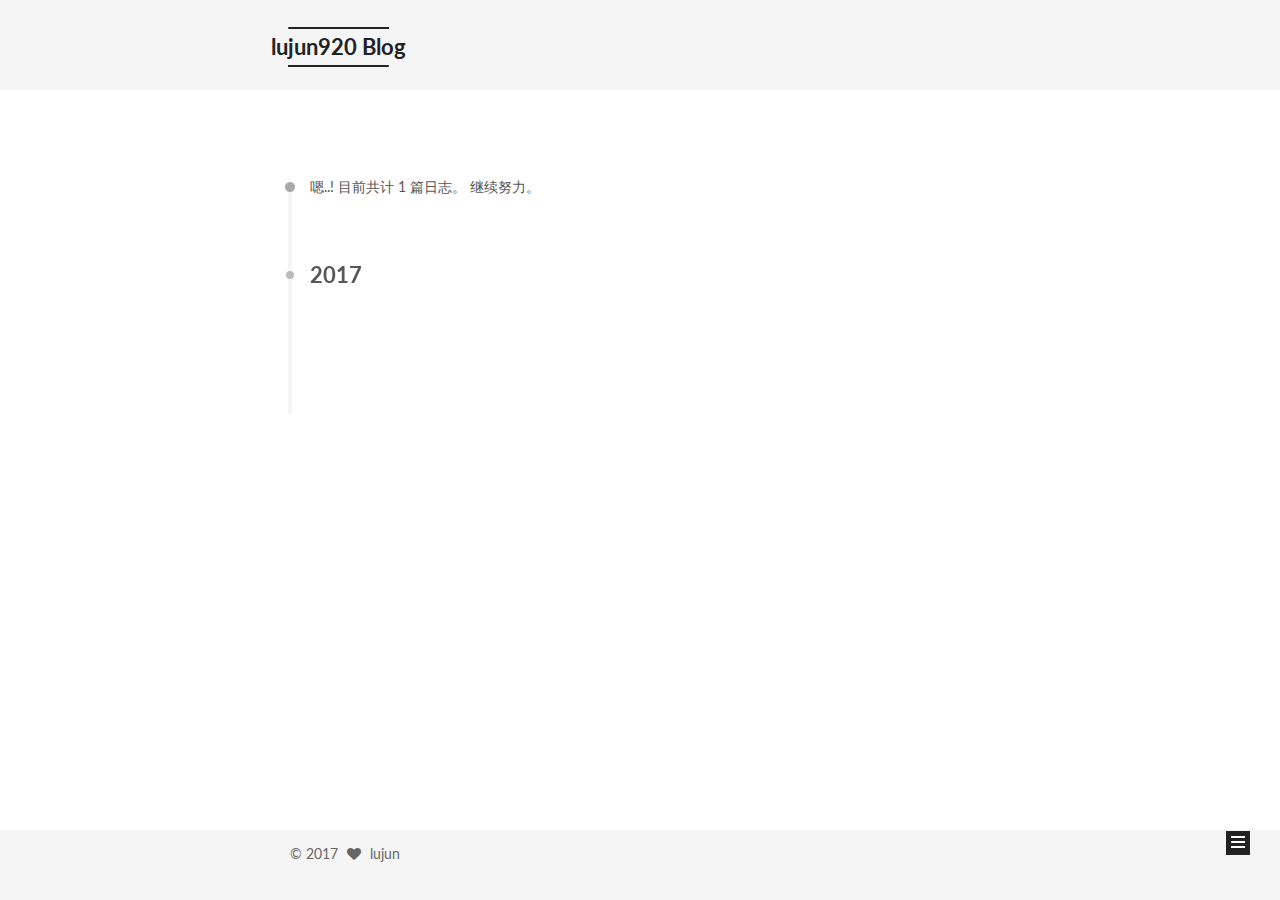
==== archives/index.html @ c0bbe6da "Site updated: 2017-08-28 11:53:48" ====
<!DOCTYPE html>



  


<html class="theme-next mist use-motion" lang="zh-Hans">
<head>
  <meta charset="UTF-8"/>
<meta http-equiv="X-UA-Compatible" content="IE=edge" />
<meta name="viewport" content="width=device-width, initial-scale=1, maximum-scale=1"/>









<meta http-equiv="Cache-Control" content="no-transform" />
<meta http-equiv="Cache-Control" content="no-siteapp" />















  
  
  <link href="/lib/fancybox/source/jquery.fancybox.css?v=2.1.5" rel="stylesheet" type="text/css" />




  
  
  
  

  
    
    
  

  

  

  

  

  
    
    
    <link href="//fonts.googleapis.com/css?family=Lato:300,300italic,400,400italic,700,700italic&subset=latin,latin-ext" rel="stylesheet" type="text/css">
  






<link href="/lib/font-awesome/css/font-awesome.min.css?v=4.6.2" rel="stylesheet" type="text/css" />

<link href="/css/main.css?v=5.1.1" rel="stylesheet" type="text/css" />


  <meta name="keywords" content="Hexo, NexT" />








  <link rel="shortcut icon" type="image/x-icon" href="/favicon.ico?v=5.1.1" />






<meta name="description" content="java">
<meta property="og:type" content="website">
<meta property="og:title" content="lujun920 Blog">
<meta property="og:url" content="http://yoursite.com/archives/index.html">
<meta property="og:site_name" content="lujun920 Blog">
<meta property="og:description" content="java">
<meta property="og:locale" content="zh-Hans">
<meta name="twitter:card" content="summary">
<meta name="twitter:title" content="lujun920 Blog">
<meta name="twitter:description" content="java">



<script type="text/javascript" id="hexo.configurations">
  var NexT = window.NexT || {};
  var CONFIG = {
    root: '/',
    scheme: 'Mist',
    sidebar: {"position":"left","display":"post","offset":12,"offset_float":0,"b2t":false,"scrollpercent":false,"onmobile":false},
    fancybox: true,
    motion: true,
    duoshuo: {
      userId: '0',
      author: '博主'
    },
    algolia: {
      applicationID: '',
      apiKey: '',
      indexName: '',
      hits: {"per_page":10},
      labels: {"input_placeholder":"Search for Posts","hits_empty":"We didn't find any results for the search: ${query}","hits_stats":"${hits} results found in ${time} ms"}
    }
  };
</script>



  <link rel="canonical" href="http://yoursite.com/archives/"/>





  <title>归档 | lujun920 Blog</title>
  














</head>

<body itemscope itemtype="http://schema.org/WebPage" lang="zh-Hans">


  
  
    
  

  <div class="container sidebar-position-left  page-archive  ">
    <div class="headband"></div>

    <header id="header" class="header" itemscope itemtype="http://schema.org/WPHeader">
      <div class="header-inner"><div class="site-brand-wrapper">
  <div class="site-meta ">
    

    <div class="custom-logo-site-title">
      <a href="/"  class="brand" rel="start">
        <span class="logo-line-before"><i></i></span>
        <span class="site-title">lujun920 Blog</span>
        <span class="logo-line-after"><i></i></span>
      </a>
    </div>
      
        <p class="site-subtitle">java blog</p>
      
  </div>

  <div class="site-nav-toggle">
    <button>
      <span class="btn-bar"></span>
      <span class="btn-bar"></span>
      <span class="btn-bar"></span>
    </button>
  </div>
</div>

<nav class="site-nav">
  

  
    <ul id="menu" class="menu">
      
        
        <li class="menu-item menu-item-home">
          <a href="/" rel="section">
            
              <i class="menu-item-icon fa fa-fw fa-home"></i> <br />
            
            首页
          </a>
        </li>
      
        
        <li class="menu-item menu-item-archives">
          <a href="/archives/" rel="section">
            
              <i class="menu-item-icon fa fa-fw fa-archive"></i> <br />
            
            归档
          </a>
        </li>
      
        
        <li class="menu-item menu-item-tags">
          <a href="/tags/" rel="section">
            
              <i class="menu-item-icon fa fa-fw fa-tags"></i> <br />
            
            标签
          </a>
        </li>
      

      
    </ul>
  

  
</nav>



 </div>
    </header>

    <main id="main" class="main">
      <div class="main-inner">
        <div class="content-wrap">
          <div id="content" class="content">
            

  <section id="posts" class="posts-collapse">
    <span class="archive-move-on"></span>

    <span class="archive-page-counter">
      
      
      
        
      
      嗯..! 目前共计 1 篇日志。 继续努力。
    </span>

    

      
      
      

      
        
        <div class="collection-title">
          <h2 class="archive-year motion-element" id="archive-year-2017">2017</h2>
        </div>
      
      

      

  <article class="post post-type-normal" itemscope itemtype="http://schema.org/Article">
    <header class="post-header">

      <h2 class="post-title">
        
            <a class="post-title-link" href="/2017/08/28/转-一致性哈希算法-consistent-hashing/" itemprop="url">
              
                <span itemprop="name">[转]一致性哈希算法(consistent hashing)</span>
              
            </a>
        
      </h2>

      <div class="post-meta">
        <time class="post-time" itemprop="dateCreated"
              datetime="2017-08-28T11:38:17+08:00"
              content="2017-08-28" >
          08-28
        </time>
      </div>

    </header>
  </article>



    

  </section>

  



          </div>
          


          

        </div>
        
          
  
  <div class="sidebar-toggle">
    <div class="sidebar-toggle-line-wrap">
      <span class="sidebar-toggle-line sidebar-toggle-line-first"></span>
      <span class="sidebar-toggle-line sidebar-toggle-line-middle"></span>
      <span class="sidebar-toggle-line sidebar-toggle-line-last"></span>
    </div>
  </div>

  <aside id="sidebar" class="sidebar">
    
    <div class="sidebar-inner">

      

      

      <section class="site-overview sidebar-panel sidebar-panel-active">
        <div class="site-author motion-element" itemprop="author" itemscope itemtype="http://schema.org/Person">
          <img class="site-author-image" itemprop="image"
               src="/images/avatar.gif"
               alt="lujun" />
          <p class="site-author-name" itemprop="name">lujun</p>
           
              <p class="site-description motion-element" itemprop="description">java</p>
          
        </div>
        <nav class="site-state motion-element">

          
            <div class="site-state-item site-state-posts">
              <a href="/archives/">
                <span class="site-state-item-count">1</span>
                <span class="site-state-item-name">日志</span>
              </a>
            </div>
          

          

          

        </nav>

        

        <div class="links-of-author motion-element">
          
        </div>

        
        

        
        

        


      </section>

      

      

    </div>
  </aside>


        
      </div>
    </main>

    <footer id="footer" class="footer">
      <div class="footer-inner">
        <div class="copyright" >
  
  &copy; 
  <span itemprop="copyrightYear">2017</span>
  <span class="with-love">
    <i class="fa fa-heart"></i>
  </span>
  <span class="author" itemprop="copyrightHolder">lujun</span>
</div>


        

        
      </div>
    </footer>

    
      <div class="back-to-top">
        <i class="fa fa-arrow-up"></i>
        
      </div>
    

  </div>

  

<script type="text/javascript">
  if (Object.prototype.toString.call(window.Promise) !== '[object Function]') {
    window.Promise = null;
  }
</script>









  












  
  <script type="text/javascript" src="/lib/jquery/index.js?v=2.1.3"></script>

  
  <script type="text/javascript" src="/lib/fastclick/lib/fastclick.min.js?v=1.0.6"></script>

  
  <script type="text/javascript" src="/lib/jquery_lazyload/jquery.lazyload.js?v=1.9.7"></script>

  
  <script type="text/javascript" src="/lib/velocity/velocity.min.js?v=1.2.1"></script>

  
  <script type="text/javascript" src="/lib/velocity/velocity.ui.min.js?v=1.2.1"></script>

  
  <script type="text/javascript" src="/lib/fancybox/source/jquery.fancybox.pack.js?v=2.1.5"></script>


  


  <script type="text/javascript" src="/js/src/utils.js?v=5.1.1"></script>

  <script type="text/javascript" src="/js/src/motion.js?v=5.1.1"></script>



  
  

  
  
    <script type="text/javascript" id="motion.page.archive">
      $('.archive-year').velocity('transition.slideLeftIn');
    </script>
  


  


  <script type="text/javascript" src="/js/src/bootstrap.js?v=5.1.1"></script>



  


  




	





  





  






  





  

  

  

  

  

  

</body>
</html>
---- css/main.css ----
/* normalize.css v3.0.2 | MIT License | git.io/normalize */
html {
  font-family: sans-serif; /* 1 */
  -ms-text-size-adjust: 100%; /* 2 */
  -webkit-text-size-adjust: 100%; /* 2 */
}
body {
  margin: 0;
}
article,
aside,
details,
figcaption,
figure,
footer,
header,
hgroup,
main,
menu,
nav,
section,
summary {
  display: block;
}
audio,
canvas,
progress,
video {
  display: inline-block; /* 1 */
  vertical-align: baseline; /* 2 */
}
audio:not([controls]) {
  display: none;
  height: 0;
}
[hidden],
template {
  display: none;
}
a {
  background-color: transparent;
}
a:active,
a:hover {
  outline: 0;
}
abbr[title] {
  border-bottom: 1px dotted;
}
b,
strong {
  font-weight: bold;
}
dfn {
  font-style: italic;
}
h1 {
  font-size: 2em;
  margin: 0.67em 0;
}
mark {
  background: #ff0;
  color: #000;
}
small {
  font-size: 80%;
}
sub,
sup {
  font-size: 75%;
  line-height: 0;
  position: relative;
  vertical-align: baseline;
}
sup {
  top: -0.5em;
}
sub {
  bottom: -0.25em;
}
img {
  border: 0;
}
svg:not(:root) {
  overflow: hidden;
}
figure {
  margin: 1em 40px;
}
hr {
  -moz-box-sizing: content-box;
  box-sizing: content-box;
  height: 0;
}
pre {
  overflow: auto;
}
code,
kbd,
pre,
samp {
  font-family: monospace, monospace;
  font-size: 1em;
}
button,
input,
optgroup,
select,
textarea {
  color: inherit; /* 1 */
  font: inherit; /* 2 */
  margin: 0; /* 3 */
}
button {
  overflow: visible;
}
button,
select {
  text-transform: none;
}
button,
html input[type="button"],
input[type="reset"],
input[type="submit"] {
  -webkit-appearance: button; /* 2 */
  cursor: pointer; /* 3 */
}
button[disabled],
html input[disabled] {
  cursor: default;
}
button::-moz-focus-inner,
input::-moz-focus-inner {
  border: 0;
  padding: 0;
}
input {
  line-height: normal;
}
input[type="checkbox"],
input[type="radio"] {
  box-sizing: border-box; /* 1 */
  padding: 0; /* 2 */
}
input[type="number"]::-webkit-inner-spin-button,
input[type="number"]::-webkit-outer-spin-button {
  height: auto;
}
input[type="search"] {
  -webkit-appearance: textfield; /* 1 */
  -moz-box-sizing: content-box;
  -webkit-box-sizing: content-box; /* 2 */
  box-sizing: content-box;
}
input[type="search"]::-webkit-search-cancel-button,
input[type="search"]::-webkit-search-decoration {
  -webkit-appearance: none;
}
fieldset {
  border: 1px solid #c0c0c0;
  margin: 0 2px;
  padding: 0.35em 0.625em 0.75em;
}
legend {
  border: 0; /* 1 */
  padding: 0; /* 2 */
}
textarea {
  overflow: auto;
}
optgroup {
  font-weight: bold;
}
table {
  border-collapse: collapse;
  border-spacing: 0;
}
td,
th {
  padding: 0;
}
::selection {
  background: #262a30;
  color: #fff;
}
body {
  position: relative;
  font-family: 'Lato', "PingFang SC", "Microsoft YaHei", sans-serif;
  font-size: 14px;
  line-height: 2;
  color: #555;
  background: #fff;
}
@media (max-width: 767px) {
  body {
    padding-right: 0 !important;
  }
}
@media (min-width: 768px) and (max-width: 991px) {
  body {
    padding-right: 0 !important;
  }
}
@media (min-width: 1600px) {
  body {
    font-size: 16px;
  }
}
h1,
h2,
h3,
h4,
h5,
h6 {
  margin: 0;
  padding: 0;
  font-weight: bold;
  line-height: 1.5;
  font-family: 'Lato', "PingFang SC", "Microsoft YaHei", sans-serif;
}
h2,
h3,
h4,
h5,
h6 {
  margin: 20px 0 15px;
}
h1 {
  font-size: 24px;
}
@media (max-width: 767px) {
  h1 {
    font-size: 20px;
  }
}
h2 {
  font-size: 22px;
}
@media (max-width: 767px) {
  h2 {
    font-size: 18px;
  }
}
h3 {
  font-size: 20px;
}
@media (max-width: 767px) {
  h3 {
    font-size: 16px;
  }
}
h4 {
  font-size: 18px;
}
@media (max-width: 767px) {
  h4 {
    font-size: 14px;
  }
}
h5 {
  font-size: 16px;
}
@media (max-width: 767px) {
  h5 {
    font-size: 12px;
  }
}
h6 {
  font-size: 14px;
}
@media (max-width: 767px) {
  h6 {
    font-size: 10px;
  }
}
p {
  margin: 0 0 25px 0;
}
a {
  color: #555;
  text-decoration: none;
  border-bottom: 1px solid #999;
  word-wrap: break-word;
}
a:hover {
  color: #222;
  border-bottom-color: #222;
}
blockquote {
  margin: 0;
  padding: 0;
}
img {
  display: block;
  margin: auto;
  max-width: 100%;
  height: auto;
}
hr {
  margin: 40px 0;
  height: 3px;
  border: none;
  background-color: #ddd;
  background-image: repeating-linear-gradient(-45deg, #fff, #fff 4px, transparent 4px, transparent 8px);
}
blockquote {
  padding: 0 15px;
  color: #666;
  border-left: 4px solid #ddd;
}
blockquote cite::before {
  content: "-";
  padding: 0 5px;
}
dt {
  font-weight: 700;
}
dd {
  margin: 0;
  padding: 0;
}
.text-left {
  text-align: left;
}
.text-center {
  text-align: center;
}
.text-right {
  text-align: right;
}
.text-justify {
  text-align: justify;
}
.text-nowrap {
  white-space: nowrap;
}
.text-lowercase {
  text-transform: lowercase;
}
.text-uppercase {
  text-transform: uppercase;
}
.text-capitalize {
  text-transform: capitalize;
}
.center-block {
  display: block;
  margin-left: auto;
  margin-right: auto;
}
.clearfix:before,
.clearfix:after {
  content: " ";
  display: table;
}
.clearfix:after {
  clear: both;
}
.pullquote {
  width: 45%;
}
.pullquote.left {
  float: left;
  margin-left: 5px;
  margin-right: 10px;
}
.pullquote.right {
  float: right;
  margin-left: 10px;
  margin-right: 5px;
}
.affix.affix.affix {
  position: fixed;
}
.translation {
  margin-top: -20px;
  font-size: 14px;
  color: #999;
}
.scrollbar-measure {
  width: 100px;
  height: 100px;
  overflow: scroll;
  position: absolute;
  top: -9999px;
}
.use-motion .motion-element {
  opacity: 0;
}
table {
  margin: 20px 0;
  width: 100%;
  border-collapse: collapse;
  border-spacing: 0;
  border: 1px solid #ddd;
  font-size: 14px;
  table-layout: fixed;
  word-wrap: break-all;
}
table>tbody>tr:nth-of-type(odd) {
  background-color: #f9f9f9;
}
table>tbody>tr:hover {
  background-color: #f5f5f5;
}
caption,
th,
td {
  padding: 8px;
  text-align: left;
  vertical-align: middle;
  font-weight: normal;
}
th,
td {
  border-bottom: 3px solid #ddd;
  border-right: 1px solid #eee;
}
th {
  padding-bottom: 10px;
  font-weight: 700;
}
td {
  border-bottom-width: 1px;
}
html,
body {
  height: 100%;
}
.container {
  position: relative;
  min-height: 100%;
}
.header-inner {
  margin: 0 auto;
  padding: 100px 0 70px;
  width: 700px;
}
@media (min-width: 1600px) {
  .container .header-inner {
    width: 900px;
  }
}
.main {
  padding-bottom: 150px;
}
.main-inner {
  margin: 0 auto;
  width: 700px;
}
@media (min-width: 1600px) {
  .container .main-inner {
    width: 900px;
  }
}
.footer {
  position: absolute;
  left: 0;
  bottom: 0;
  width: 100%;
  min-height: 50px;
}
.footer-inner {
  box-sizing: border-box;
  margin: 20px auto;
  width: 700px;
}
@media (min-width: 1600px) {
  .container .footer-inner {
    width: 900px;
  }
}
pre,
.highlight {
  overflow: auto;
  margin: 20px 0;
  padding: 0;
  font-size: 13px;
  color: #eaeaea;
  background: #000;
  line-height: 1.6;
}
pre,
code {
  font-family: consolas, Menlo, "PingFang SC", "Microsoft YaHei", monospace;
}
code {
  padding: 2px 4px;
  word-wrap: break-word;
  color: #555;
  background: #eee;
  border-radius: 3px;
  font-size: 13px;
}
pre code {
  padding: 0;
  color: #eaeaea;
  background: none;
  text-shadow: none;
}
.highlight {
  border-radius: 1px;
}
.highlight pre {
  border: none;
  margin: 0;
  padding: 10px 0;
}
.highlight table {
  margin: 0;
  width: auto;
  border: none;
}
.highlight td {
  border: none;
  padding: 0;
}
.highlight figcaption {
  font-size: 1em;
  color: #eaeaea;
  line-height: 1em;
  margin-bottom: 1em;
}
.highlight figcaption:before,
.highlight figcaption:after {
  content: " ";
  display: table;
}
.highlight figcaption:after {
  clear: both;
}
.highlight figcaption a {
  float: right;
  color: #eaeaea;
}
.highlight figcaption a:hover {
  border-bottom-color: #eaeaea;
}
.highlight .gutter pre {
  padding-left: 10px;
  padding-right: 10px;
  color: #666;
  text-align: right;
  background-color: #292929;
}
.highlight .code pre {
  width: 100%;
  padding-left: 10px;
  padding-right: 10px;
  background-color: #000;
}
.highlight .line {
  height: 20px;
}
.gutter {
  -webkit-user-select: none;
  -moz-user-select: none;
  -ms-user-select: none;
  user-select: none;
}
.gist table {
  width: auto;
}
.gist table td {
  border: none;
}
pre .deletion {
  background: #008000;
}
pre .addition {
  background: #800000;
}
pre .meta {
  color: #c397d8;
}
pre .comment {
  color: #969896;
}
pre .variable,
pre .attribute,
pre .tag,
pre .regexp,
pre .ruby .constant,
pre .xml .tag .title,
pre .xml .pi,
pre .xml .doctype,
pre .html .doctype,
pre .css .id,
pre .css .class,
pre .css .pseudo {
  color: #d54e53;
}
pre .number,
pre .preprocessor,
pre .built_in,
pre .literal,
pre .params,
pre .constant,
pre .command {
  color: #e78c45;
}
pre .ruby .class .title,
pre .css .rules .attribute,
pre .string,
pre .value,
pre .inheritance,
pre .header,
pre .ruby .symbol,
pre .xml .cdata,
pre .special,
pre .number,
pre .formula {
  color: #b9ca4a;
}
pre .title,
pre .css .hexcolor {
  color: #70c0b1;
}
pre .function,
pre .python .decorator,
pre .python .title,
pre .ruby .function .title,
pre .ruby .title .keyword,
pre .perl .sub,
pre .javascript .title,
pre .coffeescript .title {
  color: #7aa6da;
}
pre .keyword,
pre .javascript .function {
  color: #c397d8;
}
.full-image.full-image.full-image {
  border: none;
  max-width: 100%;
  width: auto;
  margin: 20px auto;
}
@media (min-width: 992px) {
  .full-image.full-image.full-image {
    max-width: none;
    width: 110%;
    margin: 25px -5%;
  }
}
.blockquote-center,
.page-home .post-type-quote blockquote,
.page-post-detail .post-type-quote blockquote {
  position: relative;
  margin: 40px 0;
  padding: 0;
  border-left: none;
  text-align: center;
}
.blockquote-center::before,
.page-home .post-type-quote blockquote::before,
.page-post-detail .post-type-quote blockquote::before,
.blockquote-center::after,
.page-home .post-type-quote blockquote::after,
.page-post-detail .post-type-quote blockquote::after {
  position: absolute;
  content: ' ';
  display: block;
  width: 100%;
  height: 24px;
  opacity: 0.2;
  background-repeat: no-repeat;
  background-position: 0 -6px;
  background-size: 22px 22px;
}
.blockquote-center::before,
.page-home .post-type-quote blockquote::before,
.page-post-detail .post-type-quote blockquote::before {
  top: -20px;
  background-image: url("../images/quote-l.svg");
  border-top: 1px solid #ccc;
}
.blockquote-center::after,
.page-home .post-type-quote blockquote::after,
.page-post-detail .post-type-quote blockquote::after {
  bottom: -20px;
  background-image: url("../images/quote-r.svg");
  border-bottom: 1px solid #ccc;
  background-position: 100% 8px;
}
.blockquote-center p,
.page-home .post-type-quote blockquote p,
.page-post-detail .post-type-quote blockquote p,
.blockquote-center div,
.page-home .post-type-quote blockquote div,
.page-post-detail .post-type-quote blockquote div {
  text-align: center;
}
.post .post-body .group-picture img {
  box-sizing: border-box;
  padding: 0 3px;
  border: none;
}
.post .group-picture-row {
  overflow: hidden;
  margin-top: 6px;
}
.post .group-picture-row:first-child {
  margin-top: 0;
}
.post .group-picture-column {
  float: left;
}
.page-post-detail .post-body .group-picture-column {
  float: none;
  margin-top: 10px;
  width: auto !important;
}
.page-post-detail .post-body .group-picture-column img {
  margin: 0 auto;
}
.page-archive .group-picture-container {
  overflow: hidden;
}
.page-archive .group-picture-row {
  float: left;
}
.page-archive .group-picture-row:first-child {
  margin-top: 6px;
}
.page-archive .group-picture-column {
  max-width: 150px;
  max-height: 150px;
}
.note {
  padding: 20px;
  margin: 20px 0;
  border: 1px solid #eee;
  border-left-width: 5px;
  border-radius: 3px;
}
.note h2,
.note h3,
.note h4,
.note h5,
.note h6 {
  margin-top: 0;
  margin-bottom: 5px;
  padding-top: 0 !important;
}
.note p:last-child {
  margin-bottom: 0;
}
.note code {
  border-radius: 3px;
}
.note+.note {
  margin-top: -5px;
}
.default {
  border-left-color: #777;
}
.default h2,
.default h3,
.default h4,
.default h5,
.default h6 {
  color: #777;
}
.primary {
  border-left-color: #428bca;
}
.primary h2,
.primary h3,
.primary h4,
.primary h5,
.primary h6 {
  color: #428bca;
}
.success {
  border-left-color: #5cb85c;
}
.success h2,
.success h3,
.success h4,
.success h5,
.success h6 {
  color: #5cb85c;
}
.danger {
  border-left-color: #d9534f;
}
.danger h2,
.danger h3,
.danger h4,
.danger h5,
.danger h6 {
  color: #d9534f;
}
.warning {
  border-left-color: #f0ad4e;
}
.warning h2,
.warning h3,
.warning h4,
.warning h5,
.warning h6 {
  color: #f0ad4e;
}
.info {
  border-left-color: #5bc0de;
}
.info h2,
.info h3,
.info h4,
.info h5,
.info h6 {
  color: #5bc0de;
}
.btn {
  display: inline-block;
  padding: 0 20px;
  font-size: 14px;
  color: #fff;
  background: #222;
  border: 2px solid #222;
  text-decoration: none;
  border-radius: 0;
  transition-property: background-color;
  transition-duration: 0.2s;
  transition-timing-function: ease-in-out;
  transition-delay: 0s;
}
.btn:hover,
.post-button .btn:hover {
  border-color: #222;
  color: #222;
  background: #fff;
}
.btn-bar {
  display: block;
  width: 22px;
  height: 2px;
  background: #555;
  border-radius: 1px;
}
.btn-bar+.btn-bar {
  margin-top: 4px;
}
.pagination {
  margin: 120px 0 40px;
  text-align: center;
  border-top: 1px solid #eee;
}
.page-number-basic,
.pagination .prev,
.pagination .next,
.pagination .page-number,
.pagination .space {
  display: inline-block;
  position: relative;
  top: -1px;
  margin: 0 10px;
  padding: 0 10px;
  line-height: 30px;
}
@media (max-width: 767px) {
  .page-number-basic,
  .pagination .prev,
  .pagination .next,
  .pagination .page-number,
  .pagination .space {
    margin: 0 5px;
  }
}
.pagination .prev,
.pagination .next,
.pagination .page-number {
  border-bottom: 0;
  border-top: 1px solid #eee;
  transition-property: border-color;
  transition-duration: 0.2s;
  transition-timing-function: ease-in-out;
  transition-delay: 0s;
}
.pagination .prev:hover,
.pagination .next:hover,
.pagination .page-number:hover {
  border-top-color: #222;
}
.pagination .space {
  padding: 0;
  margin: 0;
}
.pagination .prev {
  margin-left: 0;
}
.pagination .next {
  margin-right: 0;
}
.pagination .page-number.current {
  color: #fff;
  background: #ccc;
  border-top-color: #ccc;
}
@media (max-width: 767px) {
  .pagination {
    border-top: none;
  }
  .pagination .prev,
  .pagination .next,
  .pagination .page-number {
    margin-bottom: 10px;
    border-top: 0;
    border-bottom: 1px solid #eee;
  }
  .pagination .prev:hover,
  .pagination .next:hover,
  .pagination .page-number:hover {
    border-bottom-color: #222;
  }
}
.comments {
  margin: 60px 20px 0;
}
.tag-cloud {
  text-align: center;
}
.tag-cloud a {
  display: inline-block;
  margin: 10px;
}
.back-to-top {
  box-sizing: border-box;
  position: fixed;
  bottom: -100px;
  right: 30px;
  z-index: 1050;
  padding: 0 6px;
  width: 24px;
  background: #222;
  font-size: 12px;
  opacity: 1;
  color: #fff;
  cursor: pointer;
  text-align: center;
  -webkit-transform: translateZ(0);
  transition-property: bottom;
  transition-duration: 0.2s;
  transition-timing-function: ease-in-out;
  transition-delay: 0s;
}
@media (min-width: 768px) and (max-width: 991px) {
  .back-to-top {
    display: none !important;
  }
}
@media (max-width: 767px) {
  .back-to-top {
    display: none !important;
  }
}
.back-to-top.back-to-top-on {
  bottom: 19px;
}
.header {
  background: transparent;
}
.header-inner {
  position: relative;
}
.headband {
  height: 3px;
  background: #222;
}
.site-meta {
  margin: 0;
  text-align: left;
}
@media (max-width: 767px) {
  .site-meta {
    text-align: center;
  }
}
.brand {
  position: relative;
  display: inline-block;
  padding: 0 40px;
  color: #222;
  background: #222;
  border-bottom: none;
}
.brand:hover {
  color: #222;
}
.logo {
  display: inline-block;
  margin-right: 5px;
  line-height: 36px;
  vertical-align: top;
}
.site-title {
  display: inline-block;
  vertical-align: top;
  line-height: 36px;
  font-size: 20px;
  font-weight: normal;
  font-family: 'Lato', "PingFang SC", "Microsoft YaHei", sans-serif;
}
.site-subtitle {
  margin-top: 10px;
  font-size: 13px;
  color: #999;
}
.use-motion .brand {
  opacity: 0;
}
.use-motion .logo,
.use-motion .site-title,
.use-motion .site-subtitle {
  opacity: 0;
  position: relative;
  top: -10px;
}
.site-nav-toggle {
  display: none;
  position: absolute;
  top: 10px;
  left: 10px;
}
@media (max-width: 767px) {
  .site-nav-toggle {
    display: block;
  }
}
.site-nav-toggle button {
  margin-top: 2px;
  padding: 9px 10px;
  background: transparent;
  border: none;
}
@media (max-width: 767px) {
  .site-nav {
    display: none;
    margin: 0 -10px;
    padding: 0 10px;
    clear: both;
    border-top: 1px solid #ddd;
  }
}
@media (min-width: 768px) and (max-width: 991px) {
  .site-nav {
    display: block !important;
  }
}
@media (min-width: 992px) {
  .site-nav {
    display: block !important;
  }
}
.menu {
  margin-top: 20px;
  padding-left: 0;
  text-align: center;
}
.menu .menu-item {
  display: inline-block;
  margin: 0 10px;
  list-style: none;
}
@media screen and (max-width: 767px) {
  .menu .menu-item {
    margin-top: 10px;
  }
}
.menu .menu-item a {
  display: block;
  font-size: 13px;
  line-height: inherit;
  border-bottom: 1px solid transparent;
  transition-property: border-color;
  transition-duration: 0.2s;
  transition-timing-function: ease-in-out;
  transition-delay: 0s;
}
.menu .menu-item a:hover {
  border-bottom-color: #222;
}
.menu .menu-item .fa {
  margin-right: 5px;
}
.use-motion .menu-item {
  opacity: 0;
}
.post-body {
  font-family: 'Lato', "PingFang SC", "Microsoft YaHei", sans-serif;
}
@media (max-width: 767px) {
  .post-body {
    word-break: break-word;
  }
}
.post-body .fancybox img {
  display: block !important;
  margin: 0 auto;
  cursor: pointer;
  cursor: zoom-in;
  cursor: -webkit-zoom-in;
}
.post-body .image-caption,
.post-body .figure .caption {
  margin: 10px auto 15px;
  text-align: center;
  font-size: 14px;
  color: #999;
  font-weight: bold;
  line-height: 1;
}
.post-sticky-flag {
  display: inline-block;
  font-size: 16px;
  -ms-transform: rotate(30deg);
  -webkit-transform: rotate(30deg);
  -moz-transform: rotate(30deg);
  -ms-transform: rotate(30deg);
  -o-transform: rotate(30deg);
  transform: rotate(30deg);
}
.posts-expand {
  padding-top: 40px;
}
@media (max-width: 767px) {
  .posts-expand {
    margin: 0 20px;
  }
  .post-body pre {
    padding: 10px;
  }
  .post-body pre .gutter pre {
    padding-right: 10px;
  }
  .post-body .highlight {
    margin-left: 0px;
    margin-right: 0px;
    padding: 0;
  }
  .post-body .highlight .gutter pre {
    padding-right: 10px;
  }
}
@media (min-width: 992px) {
  .posts-expand .post-body {
    text-align: justify;
  }
}
.posts-expand .post-body h2,
.posts-expand .post-body h3,
.posts-expand .post-body h4,
.posts-expand .post-body h5,
.posts-expand .post-body h6 {
  padding-top: 10px;
}
.posts-expand .post-body h2 .header-anchor,
.posts-expand .post-body h3 .header-anchor,
.posts-expand .post-body h4 .header-anchor,
.posts-expand .post-body h5 .header-anchor,
.posts-expand .post-body h6 .header-anchor {
  float: right;
  margin-left: 10px;
  color: #ccc;
  border-bottom-style: none;
  visibility: hidden;
}
.posts-expand .post-body h2 .header-anchor:hover,
.posts-expand .post-body h3 .header-anchor:hover,
.posts-expand .post-body h4 .header-anchor:hover,
.posts-expand .post-body h5 .header-anchor:hover,
.posts-expand .post-body h6 .header-anchor:hover {
  color: inherit;
}
.posts-expand .post-body h2:hover .header-anchor,
.posts-expand .post-body h3:hover .header-anchor,
.posts-expand .post-body h4:hover .header-anchor,
.posts-expand .post-body h5:hover .header-anchor,
.posts-expand .post-body h6:hover .header-anchor {
  visibility: visible;
}
.posts-expand .post-body ul li {
  list-style: circle;
}
.posts-expand .post-body img {
  box-sizing: border-box;
  margin: auto;
  padding: 3px;
  border: 1px solid #ddd;
}
.posts-expand .fancybox img {
  margin: 0 auto;
}
@media (max-width: 767px) {
  .posts-collapse {
    margin: 0 20px;
  }
  .posts-collapse .post-title,
  .posts-collapse .post-meta {
    display: block;
    width: auto;
    text-align: left;
  }
}
.posts-collapse {
  position: relative;
  z-index: 1010;
  margin-left: 0;
}
.posts-collapse::after {
  content: " ";
  position: absolute;
  top: 20px;
  left: 0;
  margin-left: -2px;
  width: 4px;
  height: 100%;
  background: #f5f5f5;
  z-index: -1;
}
@media (max-width: 767px) {
  .posts-collapse {
    margin: 0 20px;
  }
}
.posts-collapse .collection-title {
  position: relative;
  margin: 60px 0;
}
.posts-collapse .collection-title h1,
.posts-collapse .collection-title h2 {
  margin-left: 20px;
}
.posts-collapse .collection-title small {
  color: #bbb;
  margin-left: 5px;
}
.posts-collapse .collection-title::before {
  content: " ";
  position: absolute;
  left: 0;
  top: 50%;
  margin-left: -4px;
  margin-top: -4px;
  width: 8px;
  height: 8px;
  background: #bbb;
  border-radius: 50%;
}
.posts-collapse .post {
  margin: 30px 0;
}
.posts-collapse .post-header {
  position: relative;
  transition-duration: 0.2s;
  transition-timing-function: ease-in-out;
  transition-delay: 0s;
  transition-property: border;
  border-bottom: 1px dashed #ccc;
}
.posts-collapse .post-header::before {
  content: " ";
  position: absolute;
  left: 0;
  top: 12px;
  width: 6px;
  height: 6px;
  margin-left: -4px;
  background: #bbb;
  border-radius: 50%;
  border: 1px solid #fff;
  transition-duration: 0.2s;
  transition-timing-function: ease-in-out;
  transition-delay: 0s;
  transition-property: background;
}
.posts-collapse .post-header:hover {
  border-bottom-color: #666;
}
.posts-collapse .post-header:hover::before {
  background: #222;
}
.posts-collapse .post-meta {
  position: absolute;
  font-size: 12px;
  left: 20px;
  top: 5px;
}
.posts-collapse .post-comments-count {
  display: none;
}
.posts-collapse .post-title {
  margin-left: 60px;
  font-size: 16px;
  font-weight: normal;
  line-height: inherit;
}
.posts-collapse .post-title::after {
  margin-left: 3px;
  opacity: 0.6;
}
.posts-collapse .post-title a {
  color: #666;
  border-bottom: none;
}
.page-home .post-type-quote .post-header,
.page-post-detail .post-type-quote .post-header,
.page-home .post-type-quote .post-tags,
.page-post-detail .post-type-quote .post-tags {
  display: none;
}
.posts-expand .post-title {
  font-size: 26px;
  text-align: center;
  word-break: break-word;
  font-weight: 400;
}
@media (max-width: 767px) {
  .posts-expand .post-title {
    font-size: 22px;
  }
}
.posts-expand .post-title-link {
  display: inline-block;
  position: relative;
  color: #555;
  border-bottom: none;
  line-height: 1.2;
  vertical-align: top;
}
.posts-expand .post-title-link::before {
  content: "";
  position: absolute;
  width: 100%;
  height: 2px;
  bottom: 0;
  left: 0;
  background-color: #000;
  visibility: hidden;
  -webkit-transform: scaleX(0);
  -moz-transform: scaleX(0);
  -ms-transform: scaleX(0);
  -o-transform: scaleX(0);
  transform: scaleX(0);
  transition-duration: 0.2s;
  transition-timing-function: ease-in-out;
  transition-delay: 0s;
}
.posts-expand .post-title-link:hover::before {
  visibility: visible;
  -webkit-transform: scaleX(1);
  -moz-transform: scaleX(1);
  -ms-transform: scaleX(1);
  -o-transform: scaleX(1);
  transform: scaleX(1);
}
.posts-expand .post-title-link .fa {
  font-size: 16px;
}
.posts-expand .post-meta {
  margin: 3px 0 60px 0;
  color: #999;
  font-family: 'Lato', "PingFang SC", "Microsoft YaHei", sans-serif;
  font-size: 12px;
  text-align: center;
}
.posts-expand .post-meta .post-category-list {
  display: inline-block;
  margin: 0;
  padding: 3px;
}
.posts-expand .post-meta .post-category-list-link {
  color: #999;
}
.posts-expand .post-meta .post-description {
  font-size: 14px;
  margin-top: 2px;
}
.post-wordcount {
  display: inline-block;
}
.post-meta-divider {
  margin: 0 0.5em;
}
.post-meta-item-icon {
  margin-right: 3px;
}
@media (min-width: 768px) and (max-width: 991px) {
  .post-meta-item-icon {
    display: inline-block;
  }
}
@media (max-width: 767px) {
  .post-meta-item-icon {
    display: inline-block;
  }
}
@media (min-width: 768px) and (max-width: 991px) {
  .post-meta-item-text {
    display: none;
  }
}
@media (max-width: 767px) {
  .post-meta-item-text {
    display: none;
  }
}
@media (max-width: 767px) {
  .posts-expand .post-comments-count {
    display: none;
  }
}
.post-button {
  margin-top: 50px;
}
.post-button .btn {
  color: #555;
  font-size: 14px;
  background: transparent;
  border-radius: 0;
  line-height: 2;
  margin: 0 4px 8px 4px;
}
.post-button .fa-fw {
  width: 1.285714285714286em;
  text-align: left;
}
.posts-expand .post-tags {
  margin-top: 40px;
  text-align: center;
}
.posts-expand .post-tags a {
  display: inline-block;
  margin-right: 10px;
  font-size: 13px;
}
.post-nav {
  display: table;
  margin-top: 15px;
  width: 100%;
  border-top: 1px solid #eee;
}
.post-nav-divider {
  display: table-cell;
  width: 10%;
}
.post-nav-item {
  display: table-cell;
  padding: 10px 0 0 0;
  width: 45%;
  vertical-align: top;
}
.post-nav-item a {
  position: relative;
  display: block;
  line-height: 25px;
  font-size: 14px;
  color: #555;
  border-bottom: none;
}
.post-nav-item a:hover {
  color: #222;
  border-bottom: none;
}
.post-nav-item a:active {
  top: 2px;
}
.post-nav-item .fa {
  position: absolute;
  top: 8px;
  left: 0;
  font-size: 12px;
}
.post-nav-next a {
  padding-left: 15px;
}
.post-nav-prev {
  text-align: right;
}
.post-nav-prev a {
  padding-right: 15px;
}
.post-nav-prev .fa {
  right: 0;
  left: auto;
}
.posts-expand .post-eof {
  display: block;
  margin: 80px auto 60px;
  width: 8%;
  height: 1px;
  background: #ccc;
  text-align: center;
}
.post:last-child .post-eof.post-eof.post-eof {
  display: none;
}
.post-gallery {
  display: table;
  table-layout: fixed;
  width: 100%;
  border-collapse: separate;
}
.post-gallery-row {
  display: table-row;
}
.post-gallery .post-gallery-img {
  display: table-cell;
  text-align: center;
  vertical-align: middle;
  border: none;
}
.post-gallery .post-gallery-img img {
  max-width: 100%;
  max-height: 100%;
  border: none;
}
.fancybox-close,
.fancybox-close:hover {
  border: none;
}
.sidebar {
  position: fixed;
  right: 0;
  top: 0;
  bottom: 0;
  width: 0;
  z-index: 1040;
  box-shadow: inset 0 2px 6px #000;
  background: #222;
  -webkit-transform: translateZ(0);
}
.sidebar a {
  color: #999;
  border-bottom-color: #555;
}
.sidebar a:hover {
  color: #eee;
}
@media (min-width: 768px) and (max-width: 991px) {
  .sidebar {
    display: none !important;
  }
}
@media (max-width: 767px) {
  .sidebar {
    display: none !important;
  }
}
.sidebar-inner {
  position: relative;
  padding: 20px 10px;
  color: #999;
  text-align: center;
}
.sidebar-toggle {
  position: fixed;
  right: 30px;
  bottom: 45px;
  width: 14px;
  height: 14px;
  padding: 5px;
  background: #222;
  line-height: 0;
  z-index: 1050;
  cursor: pointer;
  -webkit-transform: translateZ(0);
}
@media (min-width: 768px) and (max-width: 991px) {
  .sidebar-toggle {
    display: none !important;
  }
}
@media (max-width: 767px) {
  .sidebar-toggle {
    display: none !important;
  }
}
.sidebar-toggle-line {
  position: relative;
  display: inline-block;
  vertical-align: top;
  height: 2px;
  width: 100%;
  background: #fff;
  margin-top: 3px;
}
.sidebar-toggle-line:first-child {
  margin-top: 0;
}
.site-author-image {
  display: block;
  margin: 0 auto;
  padding: 2px;
  max-width: 96px;
  height: auto;
  border: 2px solid #333;
}
.site-author-name {
  margin: 5px 0 0;
  text-align: center;
  color: #f5f5f5;
  font-weight: normal;
}
.site-description {
  margin-top: 5px;
  text-align: center;
  font-size: 14px;
  color: #999;
}
.site-state {
  overflow: hidden;
  line-height: 1.4;
  white-space: nowrap;
  text-align: center;
}
.site-state-item {
  display: inline-block;
  padding: 0 15px;
  border-left: 1px solid #333;
}
.site-state-item:first-child {
  border-left: none;
}
.site-state-item a {
  border-bottom: none;
}
.site-state-item-count {
  display: block;
  text-align: center;
  color: inherit;
  font-weight: 600;
  font-size: 18px;
}
.site-state-item-name {
  font-size: 13px;
  color: inherit;
}
.feed-link {
  margin-top: 20px;
}
.feed-link a {
  display: inline-block;
  padding: 0 15px;
  color: #fc6423;
  border: 1px solid #fc6423;
  border-radius: 4px;
}
.feed-link a i {
  color: #fc6423;
  font-size: 14px;
}
.feed-link a:hover {
  color: #fff;
  background: #fc6423;
}
.feed-link a:hover i {
  color: #fff;
}
.links-of-author {
  margin-top: 20px;
}
.links-of-author a {
  display: inline-block;
  vertical-align: middle;
  margin-right: 10px;
  margin-bottom: 10px;
  border-bottom-color: #555;
  font-size: 13px;
}
.links-of-author a:before {
  display: inline-block;
  vertical-align: middle;
  margin-right: 3px;
  content: " ";
  width: 4px;
  height: 4px;
  border-radius: 50%;
  background: #bbc7ec;
}
.links-of-blogroll {
  font-size: 13px;
}
.links-of-blogroll-title {
  margin-top: 20px;
  font-size: 14px;
  font-weight: 600;
}
.links-of-blogroll-list {
  margin: 0;
  padding: 0;
  list-style: none;
}
.links-of-blogroll-item {
  padding: 2px 10px;
}
.sidebar-nav {
  margin: 0 0 20px;
  padding-left: 0;
}
.sidebar-nav li {
  display: inline-block;
  cursor: pointer;
  border-bottom: 1px solid transparent;
  font-size: 14px;
  color: #555;
}
.sidebar-nav li:hover {
  color: #f5f5f5;
}
.page-post-detail .sidebar-nav-toc {
  padding: 0 5px;
}
.page-post-detail .sidebar-nav-overview {
  margin-left: 10px;
}
.sidebar-nav .sidebar-nav-active {
  color: #87daff;
  border-bottom-color: #87daff;
}
.sidebar-nav .sidebar-nav-active:hover {
  color: #87daff;
}
.sidebar-panel {
  display: none;
}
.sidebar-panel-active {
  display: block;
}
.post-toc-empty {
  font-size: 14px;
  color: #666;
}
.post-toc-wrap {
  overflow: hidden;
}
.post-toc {
  overflow: auto;
}
.post-toc ol {
  margin: 0;
  padding: 0 2px 5px 10px;
  text-align: left;
  list-style: none;
  font-size: 14px;
}
.post-toc ol > ol {
  padding-left: 0;
}
.post-toc ol a {
  transition-duration: 0.2s;
  transition-timing-function: ease-in-out;
  transition-delay: 0s;
  transition-property: all;
  color: #999;
  border-bottom-color: #555;
}
.post-toc ol a:hover {
  color: #ccc;
  border-bottom-color: #ccc;
}
.post-toc .nav-item {
  overflow: hidden;
  text-overflow: ellipsis;
  white-space: nowrap;
  line-height: 1.8;
}
.post-toc .nav .nav-child {
  display: none;
}
.post-toc .nav .active > .nav-child {
  display: block;
}
.post-toc .nav .active-current > .nav-child {
  display: block;
}
.post-toc .nav .active-current > .nav-child > .nav-item {
  display: block;
}
.post-toc .nav .active > a {
  color: #87daff;
  border-bottom-color: #87daff;
}
.post-toc .nav .active-current > a {
  color: #87daff;
}
.post-toc .nav .active-current > a:hover {
  color: #87daff;
}
.footer {
  font-size: 14px;
  color: #999;
}
.footer img {
  border: none;
}
.footer-inner {
  text-align: center;
}
.with-love {
  display: inline-block;
  margin: 0 5px;
}
.powered-by,
.theme-info {
  display: inline-block;
}
.powered-by {
  margin-right: 10px;
}
.powered-by::after {
  content: "|";
  padding-left: 10px;
}
.cc-license {
  margin-top: 10px;
  text-align: center;
}
.cc-license .cc-opacity {
  opacity: 0.7;
  border-bottom: none;
}
.cc-license .cc-opacity:hover {
  opacity: 0.9;
}
.cc-license img {
  display: inline-block;
}
.theme-next #ds-thread #ds-reset {
  color: #555;
}
.theme-next #ds-thread #ds-reset .ds-replybox {
  margin-bottom: 30px;
}
.theme-next #ds-thread #ds-reset .ds-replybox .ds-avatar,
.theme-next #ds-reset .ds-avatar img {
  box-shadow: none;
}
.theme-next #ds-thread #ds-reset .ds-textarea-wrapper {
  border-color: #c7d4e1;
  background: none;
  border-top-right-radius: 3px;
  border-top-left-radius: 3px;
}
.theme-next #ds-thread #ds-reset .ds-textarea-wrapper textarea {
  height: 60px;
}
.theme-next #ds-reset .ds-rounded-top {
  border-radius: 0;
}
.theme-next #ds-thread #ds-reset .ds-post-toolbar {
  box-sizing: border-box;
  border: 1px solid #c7d4e1;
  background: #f6f8fa;
}
.theme-next #ds-thread #ds-reset .ds-post-options {
  height: 40px;
  border: none;
  background: none;
}
.theme-next #ds-thread #ds-reset .ds-toolbar-buttons {
  top: 11px;
}
.theme-next #ds-thread #ds-reset .ds-sync {
  top: 5px;
}
.theme-next #ds-thread #ds-reset .ds-post-button {
  top: 4px;
  right: 5px;
  width: 90px;
  height: 30px;
  border: 1px solid #c5ced7;
  border-radius: 3px;
  background-image: linear-gradient(#fbfbfc, #f5f7f9);
  color: #60676d;
}
.theme-next #ds-thread #ds-reset .ds-post-button:hover {
  background-position: 0 -30px;
  color: #60676d;
}
.theme-next #ds-thread #ds-reset .ds-comments-info {
  padding: 10px 0;
}
.theme-next #ds-thread #ds-reset .ds-sort {
  display: none;
}
.theme-next #ds-thread #ds-reset li.ds-tab a.ds-current {
  border: none;
  background: #f6f8fa;
  color: #60676d;
}
.theme-next #ds-thread #ds-reset li.ds-tab a.ds-current:hover {
  background-color: #e9f0f7;
  color: #60676d;
}
.theme-next #ds-thread #ds-reset li.ds-tab a {
  border-radius: 2px;
  padding: 5px;
}
.theme-next #ds-thread #ds-reset .ds-login-buttons p {
  color: #999;
  line-height: 36px;
}
.theme-next #ds-thread #ds-reset .ds-login-buttons .ds-service-list li {
  height: 28px;
}
.theme-next #ds-thread #ds-reset .ds-service-list a {
  background: none;
  padding: 5px;
  border: 1px solid;
  border-radius: 3px;
  text-align: center;
}
.theme-next #ds-thread #ds-reset .ds-service-list a:hover {
  color: #fff;
  background: #666;
}
.theme-next #ds-thread #ds-reset .ds-service-list .ds-weibo {
  color: #fc9b00;
  border-color: #fc9b00;
}
.theme-next #ds-thread #ds-reset .ds-service-list .ds-weibo:hover {
  background: #fc9b00;
}
.theme-next #ds-thread #ds-reset .ds-service-list .ds-qq {
  color: #60a3ec;
  border-color: #60a3ec;
}
.theme-next #ds-thread #ds-reset .ds-service-list .ds-qq:hover {
  background: #60a3ec;
}
.theme-next #ds-thread #ds-reset .ds-service-list .ds-renren {
  color: #2e7ac4;
  border-color: #2e7ac4;
}
.theme-next #ds-thread #ds-reset .ds-service-list .ds-renren:hover {
  background: #2e7ac4;
}
.theme-next #ds-thread #ds-reset .ds-service-list .ds-douban {
  color: #37994c;
  border-color: #37994c;
}
.theme-next #ds-thread #ds-reset .ds-service-list .ds-douban:hover {
  background: #37994c;
}
.theme-next #ds-thread #ds-reset .ds-service-list .ds-kaixin {
  color: #fef20d;
  border-color: #fef20d;
}
.theme-next #ds-thread #ds-reset .ds-service-list .ds-kaixin:hover {
  background: #fef20d;
}
.theme-next #ds-thread #ds-reset .ds-service-list .ds-netease {
  color: #f00;
  border-color: #f00;
}
.theme-next #ds-thread #ds-reset .ds-service-list .ds-netease:hover {
  background: #f00;
}
.theme-next #ds-thread #ds-reset .ds-service-list .ds-sohu {
  color: #ffcb05;
  border-color: #ffcb05;
}
.theme-next #ds-thread #ds-reset .ds-service-list .ds-sohu:hover {
  background: #ffcb05;
}
.theme-next #ds-thread #ds-reset .ds-service-list .ds-baidu {
  color: #2831e0;
  border-color: #2831e0;
}
.theme-next #ds-thread #ds-reset .ds-service-list .ds-baidu:hover {
  background: #2831e0;
}
.theme-next #ds-thread #ds-reset .ds-service-list .ds-google {
  color: #166bec;
  border-color: #166bec;
}
.theme-next #ds-thread #ds-reset .ds-service-list .ds-google:hover {
  background: #166bec;
}
.theme-next #ds-thread #ds-reset .ds-service-list .ds-weixin {
  color: #00ce0d;
  border-color: #00ce0d;
}
.theme-next #ds-thread #ds-reset .ds-service-list .ds-weixin:hover {
  background: #00ce0d;
}
.theme-next #ds-thread #ds-reset .ds-service-list .ds-more-services {
  border: none;
}
.theme-next #ds-thread #ds-reset .ds-service-list .ds-more-services:hover {
  background: none;
}
.theme-next #ds-reset .duoshuo-ua-admin {
  display: inline-block;
  color: #f00;
}
.theme-next #ds-reset .duoshuo-ua-platform,
.theme-next #ds-reset .duoshuo-ua-browser {
  color: #ccc;
}
.theme-next #ds-reset .duoshuo-ua-platform .fa,
.theme-next #ds-reset .duoshuo-ua-browser .fa {
  display: inline-block;
  margin-right: 3px;
}
.theme-next #ds-reset .duoshuo-ua-separator {
  display: inline-block;
  margin-left: 5px;
}
.theme-next .this_ua {
  background-color: #ccc !important;
  border-radius: 4px;
  padding: 0 5px !important;
  margin: 1px 1px !important;
  border: 1px solid #bbb !important;
  color: #fff;
  display: inline-block !important;
}
.theme-next .this_ua.admin {
  background-color: #d9534f !important;
  border-color: #d9534f !important;
}
.theme-next .this_ua.platform.iOS,
.theme-next .this_ua.platform.Mac,
.theme-next .this_ua.platform.Windows {
  background-color: #39b3d7 !important;
  border-color: #46b8da !important;
}
.theme-next .this_ua.platform.Linux {
  background-color: #3a3a3a !important;
  border-color: #1f1f1f !important;
}
.theme-next .this_ua.platform.Android {
  background-color: #00c47d !important;
  border-color: #01b171 !important;
}
.theme-next .this_ua.browser.Mobile,
.theme-next .this_ua.browser.Chrome {
  background-color: #5cb85c !important;
  border-color: #4cae4c !important;
}
.theme-next .this_ua.browser.Firefox {
  background-color: #f0ad4e !important;
  border-color: #eea236 !important;
}
.theme-next .this_ua.browser.Maxthon,
.theme-next .this_ua.browser.IE {
  background-color: #428bca !important;
  border-color: #357ebd !important;
}
.theme-next .this_ua.browser.baidu,
.theme-next .this_ua.browser.UCBrowser,
.theme-next .this_ua.browser.Opera {
  background-color: #d9534f !important;
  border-color: #d43f3a !important;
}
.theme-next .this_ua.browser.Android,
.theme-next .this_ua.browser.QQBrowser {
  background-color: #78ace9 !important;
  border-color: #4cae4c !important;
}
.post-spread {
  margin-top: 20px;
  text-align: center;
}
.jiathis_style {
  display: inline-block;
}
.jiathis_style a {
  border: none;
}
.fa {
  font-family: FontAwesome !important;
}
.post-spread {
  margin-top: 20px;
  text-align: center;
}
.bdshare-slide-button-box a {
  border: none;
}
.bdsharebuttonbox {
  display: inline-block;
}
.bdsharebuttonbox a {
  border: none;
}
.local-search-pop-overlay {
  position: fixed;
  width: 100%;
  height: 100%;
  top: 0;
  left: 0;
  z-index: 2080;
  background-color: rgba(0,0,0,0.3);
}
.local-search-popup {
  display: none;
  position: fixed;
  top: 10%;
  left: 50%;
  margin-left: -350px;
  width: 700px;
  height: 80%;
  padding: 0;
  background: #fff;
  color: #333;
  z-index: 9999;
  border-radius: 5px;
}
@media (max-width: 767px) {
  .local-search-popup {
    padding: 0;
    top: 0;
    left: 0;
    margin: 0;
    width: 100%;
    height: 100%;
    border-radius: 0;
  }
}
.local-search-popup ul.search-result-list {
  padding: 0;
  margin: 0 5px;
}
.local-search-popup p.search-result {
  border-bottom: 1px dashed #ccc;
  padding: 5px 0;
}
.local-search-popup a.search-result-title {
  font-weight: bold;
  font-size: 16px;
}
.local-search-popup .search-keyword {
  border-bottom: 1px dashed #f00;
  font-weight: bold;
  color: #f00;
}
.local-search-popup .local-search-header {
  padding: 5px;
  height: 36px;
  background: #f5f5f5;
  border-top-left-radius: 5px;
  border-top-right-radius: 5px;
}
.local-search-popup #local-search-result {
  overflow: auto;
  position: relative;
  padding: 5px 25px;
  height: calc(100% - 55px);
}
.local-search-popup .local-search-input-wrapper {
  display: inline-block;
  width: calc(100% - 90px);
  height: 36px;
  line-height: 36px;
  padding: 0 5px;
}
.local-search-popup .local-search-input-wrapper input {
  padding: 8px 0;
  height: 20px;
  display: block;
  width: 100%;
  outline: none;
  border: none;
  background: transparent;
  vertical-align: middle;
}
.local-search-popup .search-icon,
.local-search-popup .popup-btn-close {
  display: inline-block;
  font-size: 18px;
  color: #999;
  height: 36px;
  width: 18px;
  padding-left: 10px;
  padding-right: 10px;
}
.local-search-popup .search-icon {
  float: left;
}
.local-search-popup .popup-btn-close {
  border-left: 1px solid #eee;
  float: right;
  cursor: pointer;
}
.local-search-popup #no-result {
  position: absolute;
  left: 50%;
  top: 50%;
  -webkit-transform: translate(-50%, -50%);
  -webkit-transform: translate(-50%, -50%);
  -moz-transform: translate(-50%, -50%);
  -ms-transform: translate(-50%, -50%);
  -o-transform: translate(-50%, -50%);
  transform: translate(-50%, -50%);
  color: #ccc;
}
.site-uv,
.site-pv,
.page-pv {
  display: inline-block;
}
.site-uv .busuanzi-value,
.site-pv .busuanzi-value,
.page-pv .busuanzi-value {
  margin: 0 5px;
}
.site-uv {
  margin-right: 10px;
}
.site-uv::after {
  content: "|";
  padding-left: 10px;
}
.use-motion .post {
  opacity: 0;
}
.page-archive .archive-page-counter {
  position: relative;
  top: 3px;
  left: 20px;
}
@media (max-width: 767px) {
  .page-archive .archive-page-counter {
    top: 5px;
  }
}
.page-archive .posts-collapse .archive-move-on {
  position: absolute;
  top: 11px;
  left: 0;
  margin-left: -6px;
  width: 10px;
  height: 10px;
  opacity: 0.5;
  background: #555;
  border: 1px solid #fff;
  border-radius: 50%;
}
.category-all-page .category-all-title {
  text-align: center;
}
.category-all-page .category-all {
  margin-top: 20px;
}
.category-all-page .category-list {
  margin: 0;
  padding: 0;
  list-style: none;
}
.category-all-page .category-list-item {
  margin: 5px 10px;
}
.category-all-page .category-list-count {
  color: #bbb;
}
.category-all-page .category-list-count:before {
  display: inline;
  content: " (";
}
.category-all-page .category-list-count:after {
  display: inline;
  content: ") ";
}
.category-all-page .category-list-child {
  padding-left: 10px;
}
#schedule ul#event-list {
  padding-left: 30px;
}
#schedule ul#event-list hr {
  margin: 20px 0 45px 0 !important;
  background: #222;
}
#schedule ul#event-list hr:after {
  display: inline-block;
  content: 'NOW';
  background: #222;
  color: #fff;
  font-weight: bold;
  text-align: right;
  padding: 0 5px;
}
#schedule ul#event-list li.event {
  margin: 20px 0px;
  background: #f9f9f9;
  padding-left: 10px;
  min-height: 40px;
}
#schedule ul#event-list li.event h2.event-summary {
  margin: 0;
  padding-bottom: 3px;
}
#schedule ul#event-list li.event h2.event-summary:before {
  display: inline-block;
  font-family: FontAwesome;
  font-size: 8px;
  content: '\f111';
  vertical-align: middle;
  margin-right: 25px;
  color: #bbb;
}
#schedule ul#event-list li.event span.event-relative-time {
  display: inline-block;
  font-size: 12px;
  font-weight: 400;
  padding-left: 12px;
  color: #bbb;
}
#schedule ul#event-list li.event span.event-details {
  display: block;
  color: #bbb;
  margin-left: 56px;
  padding-top: 3px;
  padding-bottom: 6px;
  text-indent: -24px;
  line-height: 18px;
}
#schedule ul#event-list li.event span.event-details:before {
  text-indent: 0;
  display: inline-block;
  width: 14px;
  font-family: FontAwesome;
  text-align: center;
  margin-right: 9px;
  color: #bbb;
}
#schedule ul#event-list li.event span.event-details.event-location:before {
  content: '\f041';
}
#schedule ul#event-list li.event span.event-details.event-duration:before {
  content: '\f017';
}
#schedule ul#event-list li.event-past {
  background: #fcfcfc;
}
#schedule ul#event-list li.event-past > * {
  opacity: 0.6;
}
#schedule ul#event-list li.event-past h2.event-summary {
  color: #bbb;
}
#schedule ul#event-list li.event-past h2.event-summary:before {
  color: #dfdfdf;
}
#schedule ul#event-list li.event-now {
  background: #222;
  color: #fff;
  padding: 15px 0 15px 10px;
}
#schedule ul#event-list li.event-now h2.event-summary:before {
  -webkit-transform: scale(1.2);
  -moz-transform: scale(1.2);
  -ms-transform: scale(1.2);
  -o-transform: scale(1.2);
  transform: scale(1.2);
  color: #fff;
  animation: dot-flash 1s alternate infinite ease-in-out;
}
#schedule ul#event-list li.event-now * {
  color: #fff !important;
}
@-moz-keyframes dot-flash {
  from {
    opacity: 1;
    -webkit-transform: scale(1.1);
    -moz-transform: scale(1.1);
    -ms-transform: scale(1.1);
    -o-transform: scale(1.1);
    transform: scale(1.1);
  }
  to {
    opacity: 0;
    -webkit-transform: scale(1);
    -moz-transform: scale(1);
    -ms-transform: scale(1);
    -o-transform: scale(1);
    transform: scale(1);
  }
}
@-webkit-keyframes dot-flash {
  from {
    opacity: 1;
    -webkit-transform: scale(1.1);
    -moz-transform: scale(1.1);
    -ms-transform: scale(1.1);
    -o-transform: scale(1.1);
    transform: scale(1.1);
  }
  to {
    opacity: 0;
    -webkit-transform: scale(1);
    -moz-transform: scale(1);
    -ms-transform: scale(1);
    -o-transform: scale(1);
    transform: scale(1);
  }
}
@-o-keyframes dot-flash {
  from {
    opacity: 1;
    -webkit-transform: scale(1.1);
    -moz-transform: scale(1.1);
    -ms-transform: scale(1.1);
    -o-transform: scale(1.1);
    transform: scale(1.1);
  }
  to {
    opacity: 0;
    -webkit-transform: scale(1);
    -moz-transform: scale(1);
    -ms-transform: scale(1);
    -o-transform: scale(1);
    transform: scale(1);
  }
}
@keyframes dot-flash {
  from {
    opacity: 1;
    -webkit-transform: scale(1.1);
    -moz-transform: scale(1.1);
    -ms-transform: scale(1.1);
    -o-transform: scale(1.1);
    transform: scale(1.1);
  }
  to {
    opacity: 0;
    -webkit-transform: scale(1);
    -moz-transform: scale(1);
    -ms-transform: scale(1);
    -o-transform: scale(1);
    transform: scale(1);
  }
}
.page-post-detail .sidebar-toggle-line {
  background: #87daff;
}
.page-post-detail .comments {
  overflow: hidden;
}
h1,
h2,
h3,
h4,
h5,
h6 {
  margin: 20px 0 10px;
}
p {
  margin: 0 0 25px 0;
}
a {
  border-bottom-color: #ccc;
}
hr {
  margin: 20px 0;
  height: 2px;
}
.main-inner {
  margin-top: 80px;
}
.header {
  background: #f5f5f5;
}
.header-inner {
  padding: 25px 0 20px;
}
.header-inner:before,
.header-inner:after {
  content: " ";
  display: table;
}
.header-inner:after {
  clear: both;
}
@media (max-width: 767px) {
  .header-inner {
    width: auto;
    margin-bottom: 50px;
    padding: 10px;
  }
}
.site-meta {
  float: left;
  margin-left: -20px;
  line-height: normal;
}
@media (max-width: 767px) {
  .site-meta {
    margin-left: 10px;
  }
}
.site-meta .brand {
  padding: 2px 1px;
  background: none;
}
@media (max-width: 767px) {
  .site-meta .brand {
    display: block;
  }
}
.site-meta .logo {
  display: none;
}
.site-meta .site-title {
  font-size: 22px;
  font-weight: bolder;
}
@media (max-width: 767px) {
  .site-meta .site-title {
    line-height: 34px;
  }
}
.logo-line-before,
.logo-line-after {
  display: block;
  overflow: hidden;
  margin: 0 auto;
  width: 75%;
}
@media (max-width: 767px) {
  .logo-line-before,
  .logo-line-after {
    display: none;
  }
}
.logo-line-before i,
.logo-line-after i {
  position: relative;
  display: block;
  height: 2px;
  background: #222;
}
@media (max-width: 767px) {
  .logo-line-before i,
  .logo-line-after i {
    height: 3px;
  }
}
.use-motion .logo-line-before i {
  left: -100%;
}
.use-motion .logo-line-after i {
  right: -100%;
}
.site-subtitle {
  display: none;
}
.site-nav-toggle {
  position: static;
  float: right;
}
.menu {
  float: right;
  margin: 8px 0 0 0;
}
@media (max-width: 767px) {
  .menu {
    margin: 20px 0 0 0;
    padding: 0;
  }
}
.menu br {
  display: none;
}
.menu .menu-item {
  margin: 0;
}
@media (max-width: 767px) {
  .menu .menu-item {
    display: block;
  }
}
.menu .menu-item a {
  padding: 0 10px;
  background: none;
  border: none;
  border-radius: 2px;
  transition-property: background;
}
@media (max-width: 767px) {
  .menu .menu-item a {
    text-align: left;
  }
}
.menu .menu-item a:hover {
  background: #e1e1e1;
}
.menu a::before {
  display: none;
}
@media (max-width: 767px) {
  .menu a::before {
    display: block;
  }
}
@media (max-width: 767px) {
  .menu {
    float: none;
  }
}
.site-search form {
  display: none;
}
.posts-expand {
  padding-top: 0;
}
.posts-expand .post-title,
.posts-expand .post-meta {
  text-align: left;
}
@media (max-width: 767px) {
  .posts-expand .post-title,
  .posts-expand .post-meta {
    text-align: center;
  }
}
.posts-expand .post-eof {
  display: none;
}
.posts-expand .post {
  margin-top: 120px;
}
.posts-expand .post:first-child {
  margin-top: 0;
}
.posts-expand .post-meta {
  margin-top: 5px;
  margin-bottom: 20px;
}
.posts-expand .post-title {
  position: relative;
  font-size: 26px;
  font-weight: 400;
}
@media (max-width: 767px) {
  .posts-expand .post-title {
    font-size: 20px;
  }
}
@media (min-width: 1600px) {
  .posts-expand .post-title {
    font-size: 26px;
  }
}
.posts-expand .post-title:hover:before {
  background: #222;
}
.posts-expand .post-body img {
  margin: 0;
}
.posts-expand .post-tags {
  text-align: left;
}
.posts-expand .post-tags a {
  padding: 1px 5px;
  background: #f5f5f5;
  border-bottom: none;
}
.posts-expand .post-tags a:hover {
  background: #ccc;
}
.posts-expand .post-nav {
  margin-top: 40px;
}
.post-button {
  margin-top: 20px;
  text-align: left;
}
.post-button a {
  margin: 0 8px 8px 0 !important;
  padding: 0;
  font-size: 14px;
  color: #666;
  background: none;
  border: none;
  border-bottom: 2px solid #666;
  transition-property: border;
}
@media (max-width: 767px) {
  .post-button a {
    font-size: 12px;
  }
}
@media (min-width: 1600px) {
  .post-button a {
    font-size: 16px;
  }
}
.post-button a:hover {
  border-bottom-color: #222;
}
.links-of-blogroll-inline .links-of-blogroll-item {
  display: inline-block;
}
.btn {
  padding: 0 10px;
  border-width: 2px;
  border-radius: 0;
}
.headband {
  display: none;
}
.site-search {
  position: relative;
  float: right;
  margin-top: 5px;
  padding-top: 3px;
}
@media (max-width: 767px) {
  .site-search {
    float: none;
    padding: 0 10px;
  }
}
@media (max-width: 767px) {
  .container .main-inner {
    width: auto;
  }
}
.page-post-detail .post-title,
.page-post-detail .post-meta {
  text-align: center;
}
.page-post-detail .post-title:before {
  display: none;
}
.page-post-detail .post-meta {
  margin-bottom: 60px;
}
.pagination {
  margin: 120px 0 0;
  text-align: left;
}
@media (max-width: 767px) {
  .pagination {
    margin: 80px 10px 0;
    text-align: center;
  }
}
.footer {
  margin-top: 80px;
  padding: 10px 0;
  background: #f5f5f5;
  color: #666;
}
.footer-inner {
  margin: 0 auto;
  text-align: left;
}
@media (max-width: 767px) {
  .footer-inner {
    width: auto;
    text-align: center;
  }
}
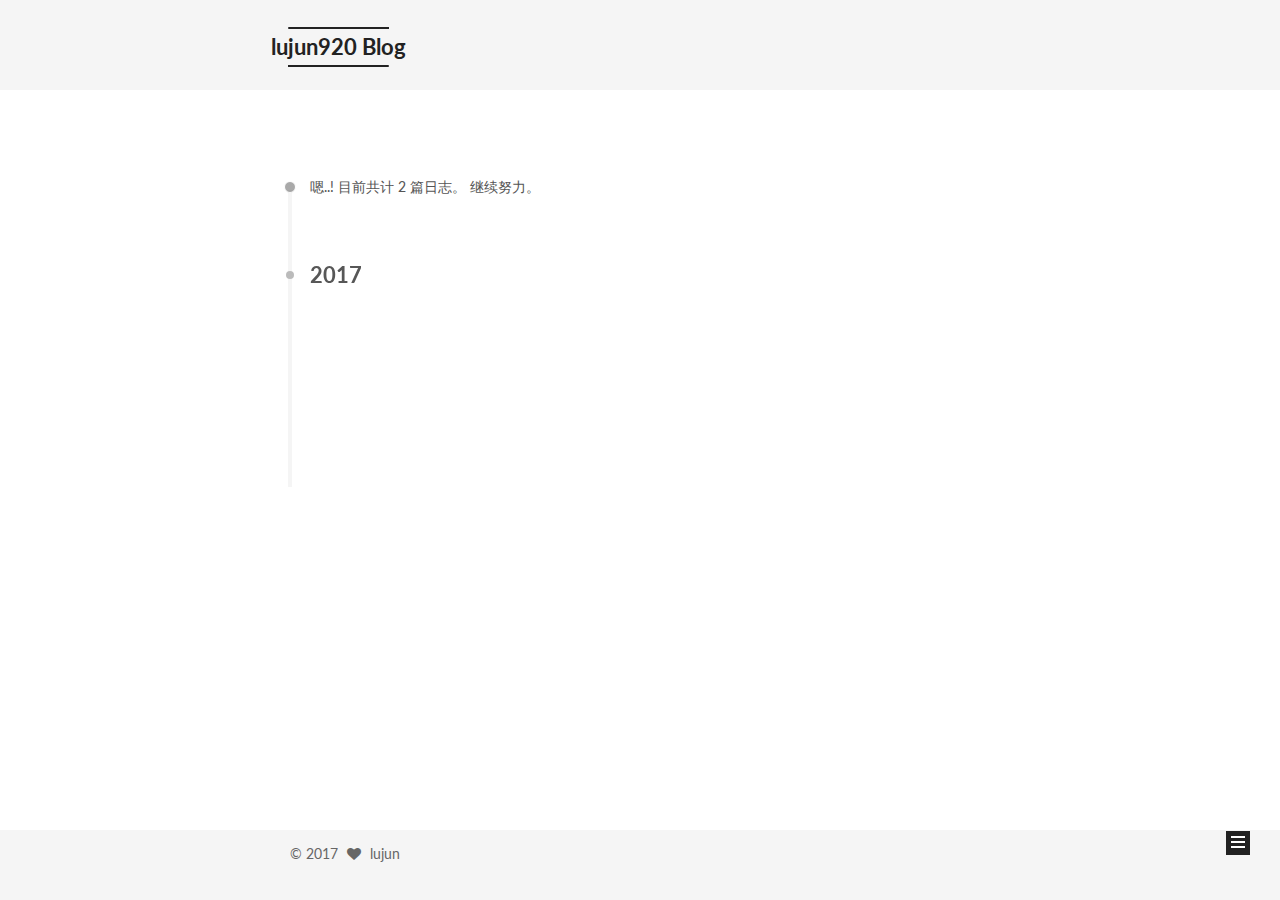
==== commit 610a66e5: "Site updated: 2017-08-28 16:01:41" ====
--- a/archives/index.html
+++ b/archives/index.html
@@ -255,7 +255,7 @@
       
         
       
-      嗯..! 目前共计 1 篇日志。 继续努力。
+      嗯..! 目前共计 2 篇日志。 继续努力。
     </span>
 
     
@@ -269,6 +269,43 @@
         <div class="collection-title">
           <h2 class="archive-year motion-element" id="archive-year-2017">2017</h2>
         </div>
+      
+      
+
+      
+
+  <article class="post post-type-normal" itemscope itemtype="http://schema.org/Article">
+    <header class="post-header">
+
+      <h2 class="post-title">
+        
+            <a class="post-title-link" href="/2017/08/28/每天进步一点点-NIO-Channel-一/" itemprop="url">
+              
+                <span itemprop="name">[每天进步一点点]NIO-Channel(一)</span>
+              
+            </a>
+        
+      </h2>
+
+      <div class="post-meta">
+        <time class="post-time" itemprop="dateCreated"
+              datetime="2017-08-28T16:00:22+08:00"
+              content="2017-08-28" >
+          08-28
+        </time>
+      </div>
+
+    </header>
+  </article>
+
+
+
+    
+
+      
+      
+      
+
       
       
 
@@ -349,14 +386,32 @@
           
             <div class="site-state-item site-state-posts">
               <a href="/archives/">
-                <span class="site-state-item-count">1</span>
+                <span class="site-state-item-count">2</span>
                 <span class="site-state-item-name">日志</span>
               </a>
             </div>
           
 
           
-
+            
+            
+            <div class="site-state-item site-state-categories">
+              
+                <span class="site-state-item-count">1</span>
+                <span class="site-state-item-name">分类</span>
+              
+            </div>
+          
+
+          
+            
+            
+            <div class="site-state-item site-state-tags">
+              
+                <span class="site-state-item-count">2</span>
+                <span class="site-state-item-name">标签</span>
+              
+            </div>
           
 
         </nav>
--- a/css/main.css
+++ b/css/main.css
@@ -1677,7 +1677,7 @@
   width: 4px;
   height: 4px;
   border-radius: 50%;
-  background: #bbc7ec;
+  background: #1459e5;
 }
 .links-of-blogroll {
   font-size: 13px;
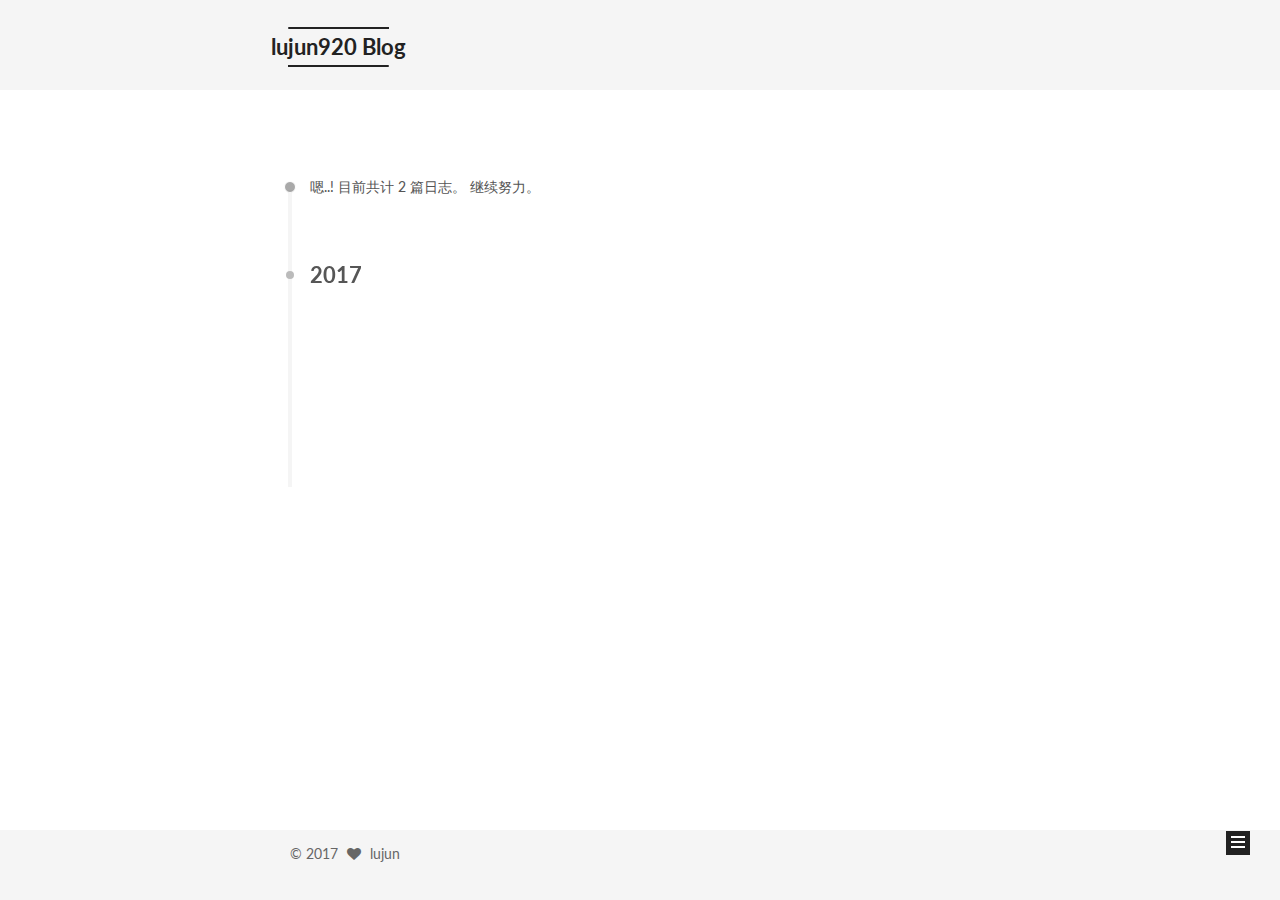
==== commit 7f1e3d7e: "Site updated: 2017-08-28 16:46:15" ====
--- a/archives/index.html
+++ b/archives/index.html
@@ -289,7 +289,7 @@
 
       <div class="post-meta">
         <time class="post-time" itemprop="dateCreated"
-              datetime="2017-08-28T16:00:22+08:00"
+              datetime="2017-08-28T16:45:30+08:00"
               content="2017-08-28" >
           08-28
         </time>
--- a/css/main.css
+++ b/css/main.css
@@ -1677,7 +1677,7 @@
   width: 4px;
   height: 4px;
   border-radius: 50%;
-  background: #1459e5;
+  background: #ffff93;
 }
 .links-of-blogroll {
   font-size: 13px;
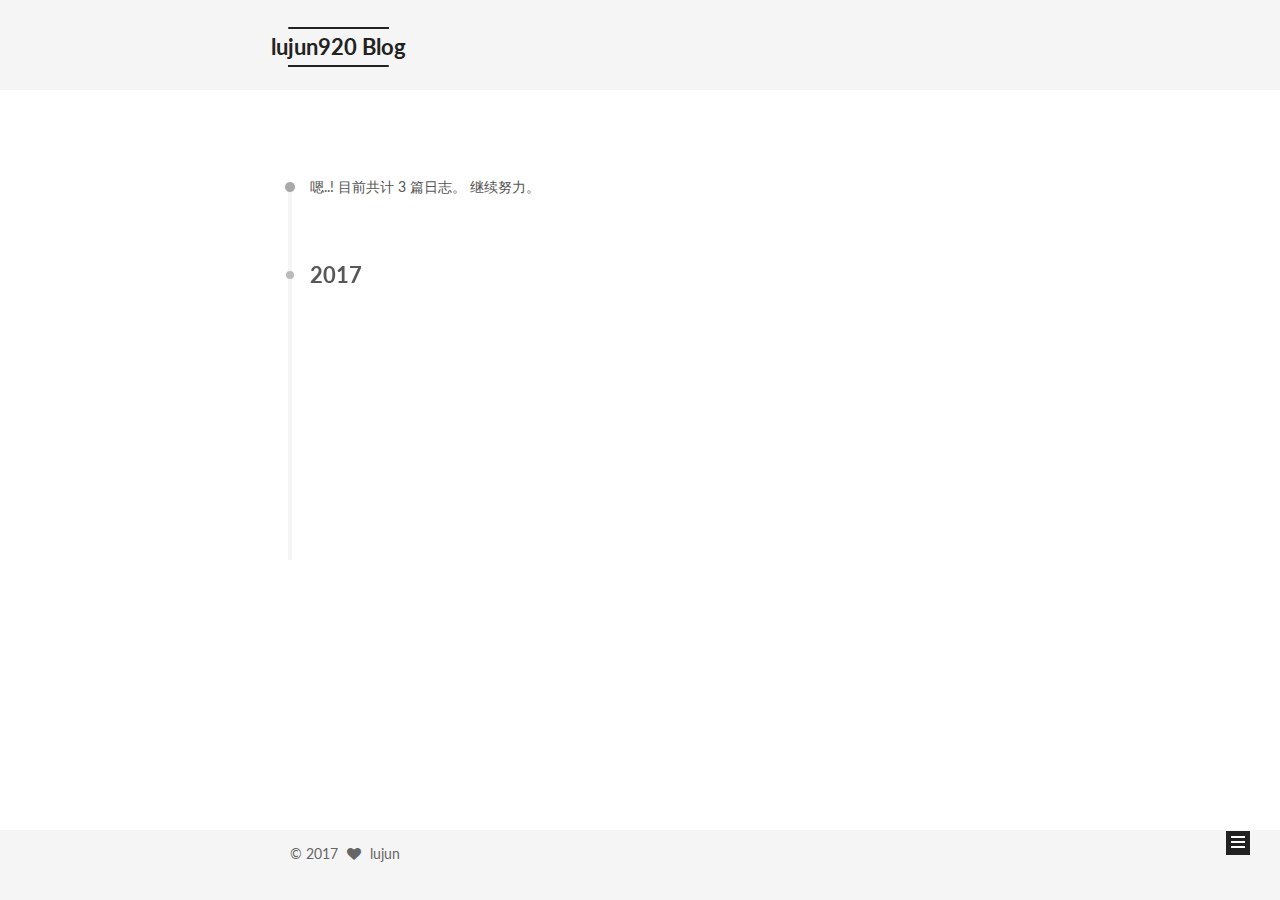
==== commit e22634eb: "Site updated: 2017-08-30 15:03:11" ====
--- a/archives/index.html
+++ b/archives/index.html
@@ -255,7 +255,7 @@
       
         
       
-      嗯..! 目前共计 2 篇日志。 继续努力。
+      嗯..! 目前共计 3 篇日志。 继续努力。
     </span>
 
     
@@ -269,6 +269,43 @@
         <div class="collection-title">
           <h2 class="archive-year motion-element" id="archive-year-2017">2017</h2>
         </div>
+      
+      
+
+      
+
+  <article class="post post-type-normal" itemscope itemtype="http://schema.org/Article">
+    <header class="post-header">
+
+      <h2 class="post-title">
+        
+            <a class="post-title-link" href="/2017/08/30/每天进步一点点-NIO-Buffer-二/" itemprop="url">
+              
+                <span itemprop="name">[每天进步一点点]NIO-Buffer(二)</span>
+              
+            </a>
+        
+      </h2>
+
+      <div class="post-meta">
+        <time class="post-time" itemprop="dateCreated"
+              datetime="2017-08-30T15:02:31+08:00"
+              content="2017-08-30" >
+          08-30
+        </time>
+      </div>
+
+    </header>
+  </article>
+
+
+
+    
+
+      
+      
+      
+
       
       
 
@@ -386,7 +423,7 @@
           
             <div class="site-state-item site-state-posts">
               <a href="/archives/">
-                <span class="site-state-item-count">2</span>
+                <span class="site-state-item-count">3</span>
                 <span class="site-state-item-name">日志</span>
               </a>
             </div>
--- a/css/main.css
+++ b/css/main.css
@@ -1677,7 +1677,7 @@
   width: 4px;
   height: 4px;
   border-radius: 50%;
-  background: #ffff93;
+  background: #6eff50;
 }
 .links-of-blogroll {
   font-size: 13px;
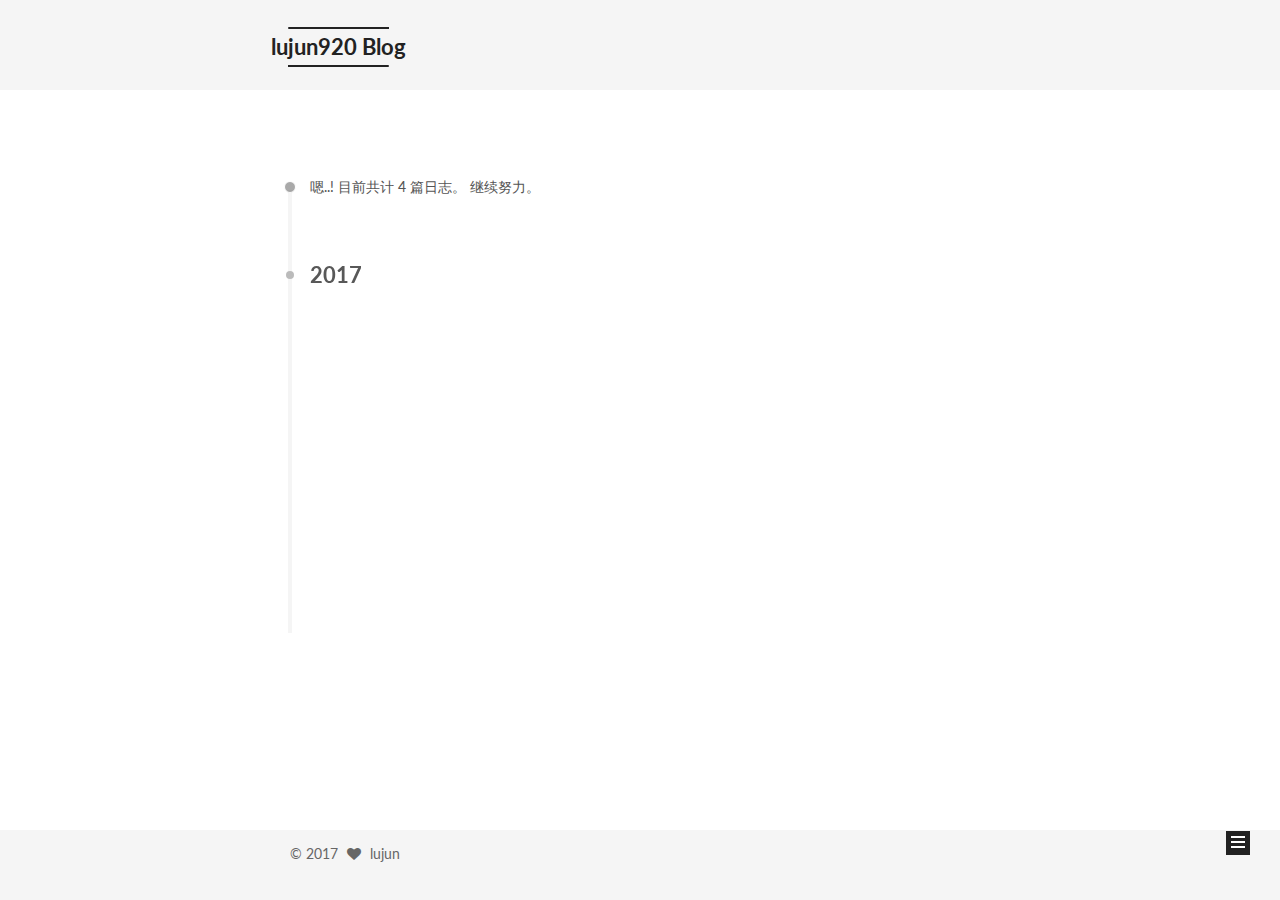
==== commit 4adc2511: "Site updated: 2017-09-14 20:29:04" ====
--- a/archives/index.html
+++ b/archives/index.html
@@ -255,7 +255,7 @@
       
         
       
-      嗯..! 目前共计 3 篇日志。 继续努力。
+      嗯..! 目前共计 4 篇日志。 继续努力。
     </span>
 
     
@@ -269,6 +269,43 @@
         <div class="collection-title">
           <h2 class="archive-year motion-element" id="archive-year-2017">2017</h2>
         </div>
+      
+      
+
+      
+
+  <article class="post post-type-normal" itemscope itemtype="http://schema.org/Article">
+    <header class="post-header">
+
+      <h2 class="post-title">
+        
+            <a class="post-title-link" href="/2017/09/14/Netty学习笔记-TCP粘包和拆包/" itemprop="url">
+              
+                <span itemprop="name">[Netty学习笔记]TCP粘包和拆包</span>
+              
+            </a>
+        
+      </h2>
+
+      <div class="post-meta">
+        <time class="post-time" itemprop="dateCreated"
+              datetime="2017-09-14T20:28:40+08:00"
+              content="2017-09-14" >
+          09-14
+        </time>
+      </div>
+
+    </header>
+  </article>
+
+
+
+    
+
+      
+      
+      
+
       
       
 
@@ -423,7 +460,7 @@
           
             <div class="site-state-item site-state-posts">
               <a href="/archives/">
-                <span class="site-state-item-count">3</span>
+                <span class="site-state-item-count">4</span>
                 <span class="site-state-item-name">日志</span>
               </a>
             </div>
@@ -434,7 +471,7 @@
             
             <div class="site-state-item site-state-categories">
               
-                <span class="site-state-item-count">1</span>
+                <span class="site-state-item-count">2</span>
                 <span class="site-state-item-name">分类</span>
               
             </div>
@@ -445,7 +482,7 @@
             
             <div class="site-state-item site-state-tags">
               
-                <span class="site-state-item-count">2</span>
+                <span class="site-state-item-count">3</span>
                 <span class="site-state-item-name">标签</span>
               
             </div>
